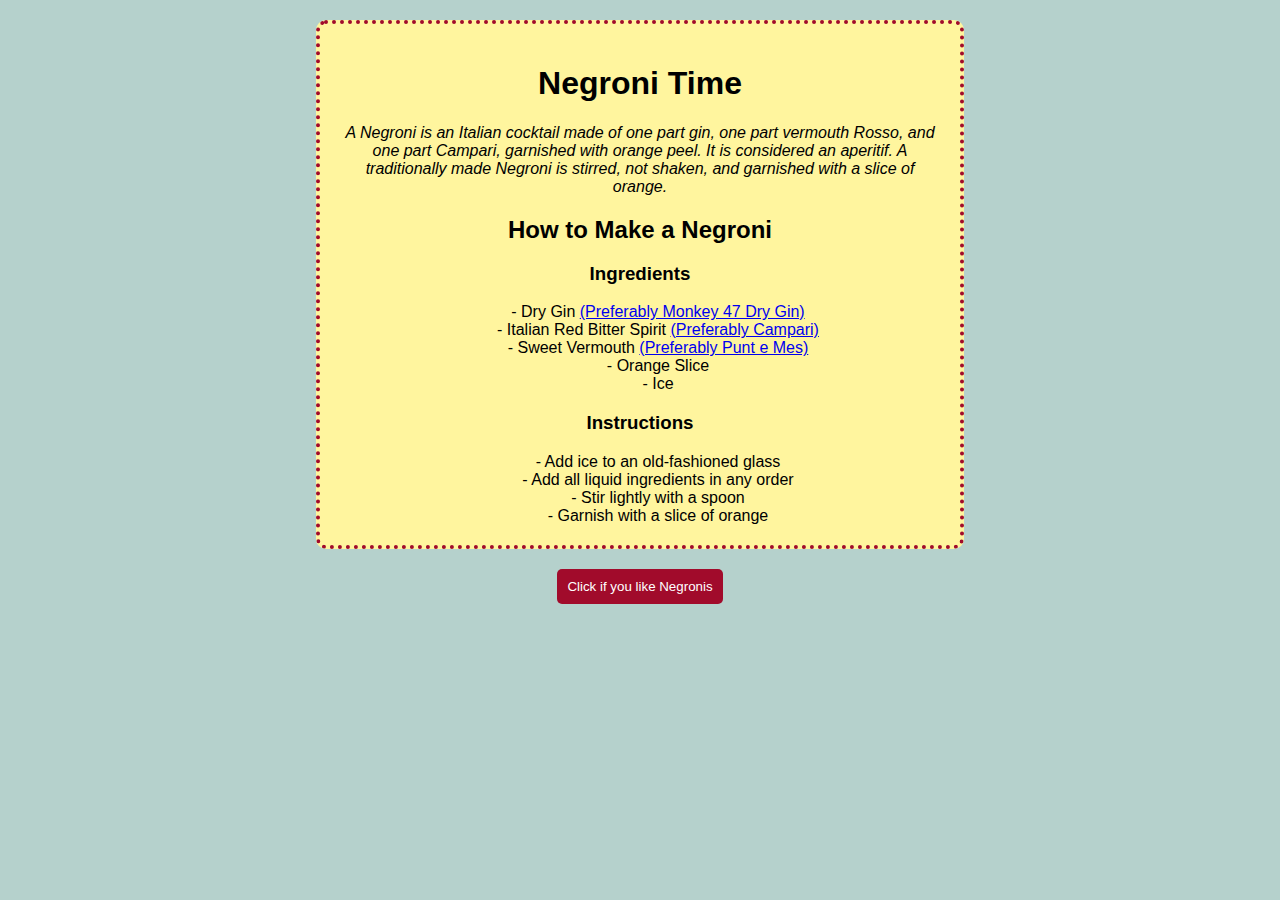
==== projects/negronipartone.html @ 79948913 "updateprojects.html" ====
<!DOCTYPE html>
<html lang="en">
<head>
    <meta charset="UTF-8">
    <meta name="viewport" content="width=device-width, initial-scale=1.0">
    <title>Negronis</title>
</head>
<body style="font-family: 'Sono', sans-serif; background-color: #b5d1cc; margin: 0; padding: 20px; box-sizing: border-box;">
    <article style="max-width: 600px; margin: auto; text-align: center; background-color: #fff59e; padding: 20px; border: 4px dotted #a10b2b; border-radius: 10px;">
        <h1>Negroni Time</h1>
        <p style="font-style: italic;">A Negroni is an Italian cocktail made of one part gin, one part vermouth Rosso, and one part Campari, garnished with orange peel. It is considered an aperitif. A traditionally made Negroni is stirred, not shaken, and garnished with a slice of orange.</p>
        <h2 style="margin-bottom: 10px;">How to Make a Negroni</h2>
        <h3>Ingredients</h3>
        <ul style="padding-left: 20px; list-style-type: none; margin: 0;">
            <li style="padding-left: 1em;">- Dry Gin <a href="https://www.astorwines.com/item/38059">(Preferably Monkey 47 Dry Gin)</a></li>
            <li style="padding-left: 1em;">- Italian Red Bitter Spirit <a href="https://www.astorwines.com/item/10204">(Preferably Campari)</a></li>
            <li style="padding-left: 1em;">- Sweet Vermouth <a href="https://www.astorwines.com/item/12604">(Preferably Punt e Mes)</a></li>
            <li style="padding-left: 1em;">- Orange Slice</li>
            <li style="padding-left: 1em;">- Ice</li>
        </ul>
        
        <h3>Instructions</h3>
        <ul style="padding-left: 20px; list-style-type: none; margin: 0;">
            <li style="padding-left: 1em;">- Add ice to an old-fashioned glass</li>
            <li style="padding-left: 1em;">- Add all liquid ingredients in any order</li>
            <li style="padding-left: 1em;">- Stir lightly with a spoon</li>
            <li style="padding-left: 1em;">- Garnish with a slice of orange</li>
        </ul>
    </article>
    <button onclick="alert('Cheers!')" style="display: block; margin: 20px auto; padding: 10px; background-color: #a10b2b; color: #fff; border: none; border-radius: 5px; cursor: pointer;">Click if you like Negronis</button>
</body>
</html>
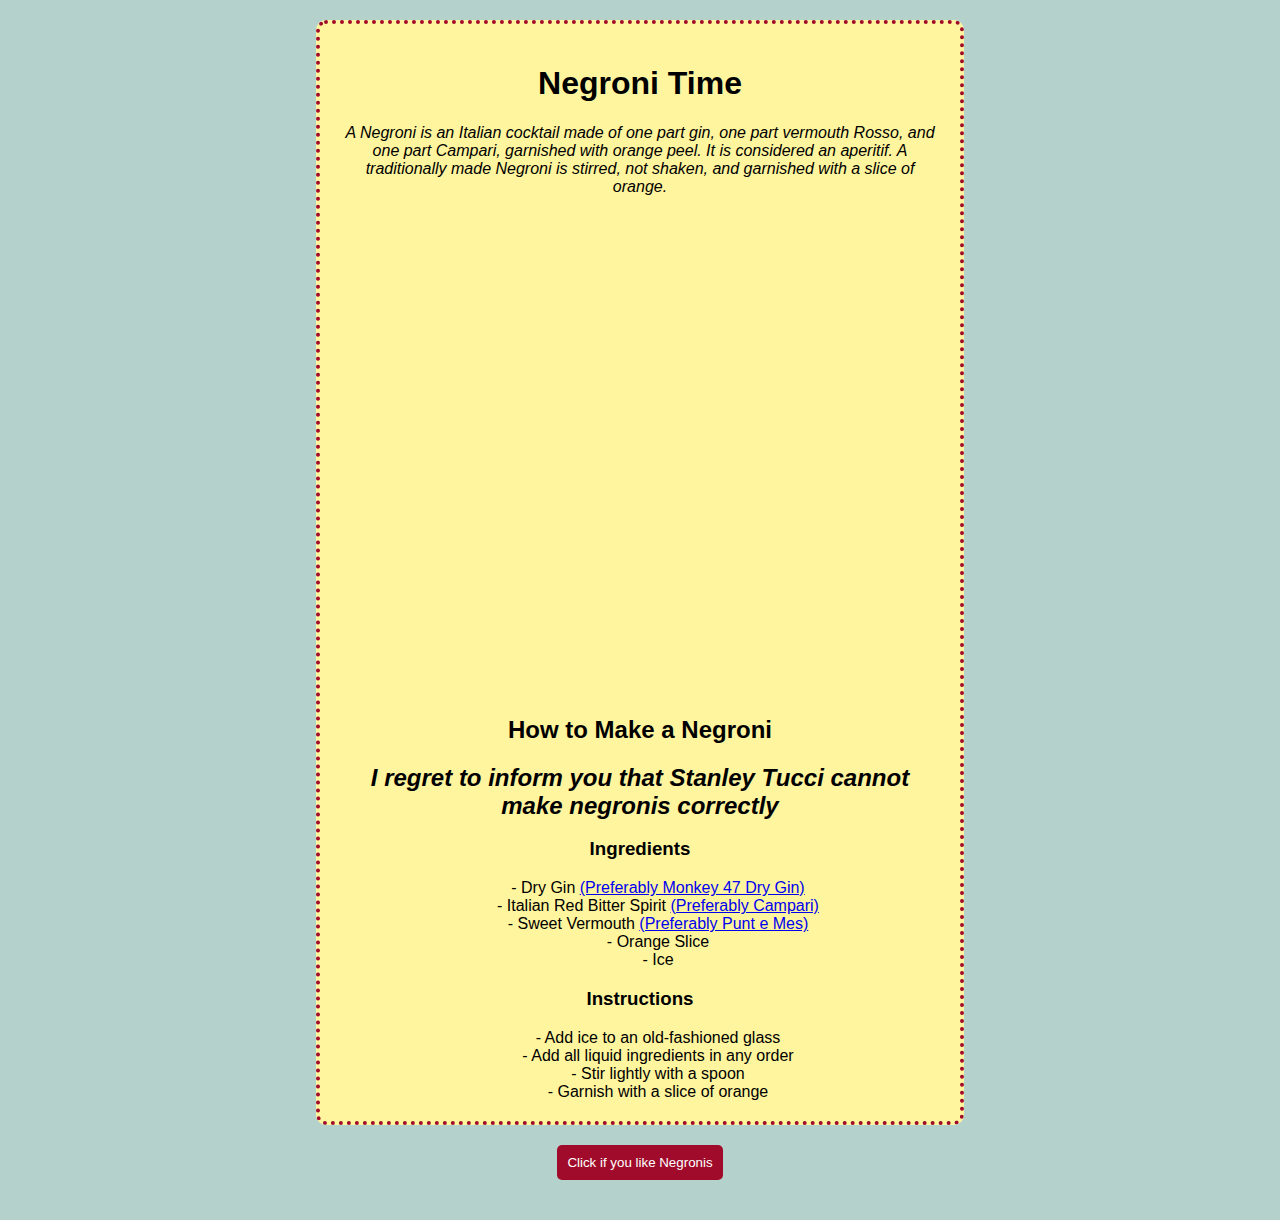
==== commit 0f54931c: "updated passion projects" ====
--- a/projects/negronipartone.html
+++ b/projects/negronipartone.html
@@ -9,7 +9,10 @@
     <article style="max-width: 600px; margin: auto; text-align: center; background-color: #fff59e; padding: 20px; border: 4px dotted #a10b2b; border-radius: 10px;">
         <h1>Negroni Time</h1>
         <p style="font-style: italic;">A Negroni is an Italian cocktail made of one part gin, one part vermouth Rosso, and one part Campari, garnished with orange peel. It is considered an aperitif. A traditionally made Negroni is stirred, not shaken, and garnished with a slice of orange.</p>
+        <!-- Add the GIF here -->
+        <iframe src="https://giphy.com/embed/ZdIAoMciP26og3lhvn" width="328" height="480" frameBorder="0" class="giphy-embed" allowFullScreen></iframe>
         <h2 style="margin-bottom: 10px;">How to Make a Negroni</h2>
+        <h2 style="margin-bottom: 10px;"><em>I regret to inform you that Stanley Tucci cannot make negronis correctly</em></h2>
         <h3>Ingredients</h3>
         <ul style="padding-left: 20px; list-style-type: none; margin: 0;">
             <li style="padding-left: 1em;">- Dry Gin <a href="https://www.astorwines.com/item/38059">(Preferably Monkey 47 Dry Gin)</a></li>
@@ -30,3 +33,4 @@
     <button onclick="alert('Cheers!')" style="display: block; margin: 20px auto; padding: 10px; background-color: #a10b2b; color: #fff; border: none; border-radius: 5px; cursor: pointer;">Click if you like Negronis</button>
 </body>
 </html>
+
